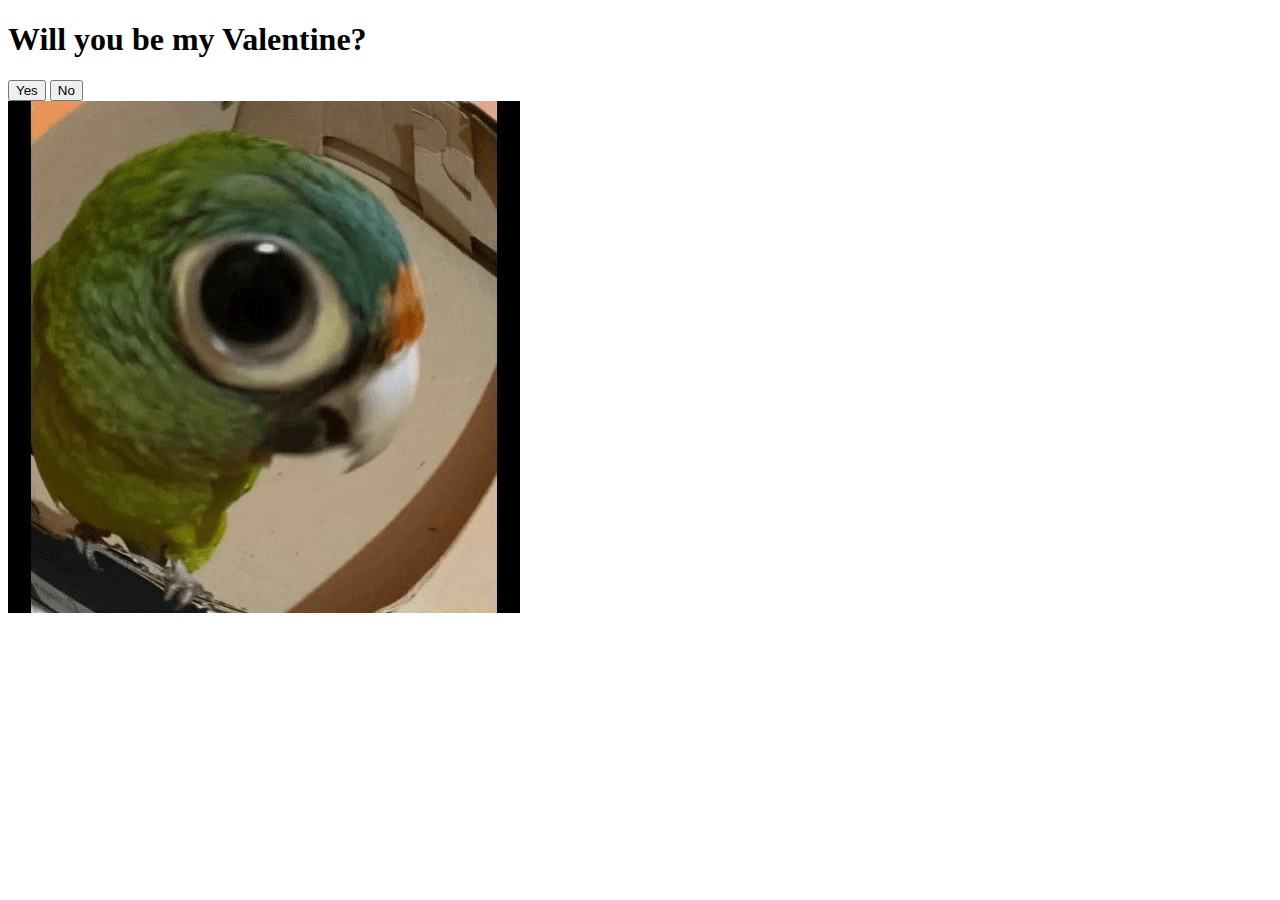
==== Will-you-be-my-Valentine--main/index.html @ 02fe24f3 "temp" ====
<!DOCTYPE html>
<html lang="en">
<head>
    <meta charset="UTF-8">
    <meta name="viewport" content="width=device-width, initial-scale=1.0">
    <title>Will You Be My Valentine?</title>
    <link rel="stylesheet" href="styles.css">
</head>
<body>
    <div class="container">
        <h1>Will you be my Valentine?</h1>
        <div class="buttons">
            <button class="yes-button" onclick="handleYesClick()">Yes</button>
            <button class="no-button" onclick="handleNoClick()">No</button>
        </div>
        <div class="gif_container">
            <img src="../img/ojito ksksk.webp" alt="Cute GIF">
        </div>
    </div>
    <script src="script.js"></script>
</body>
</html>
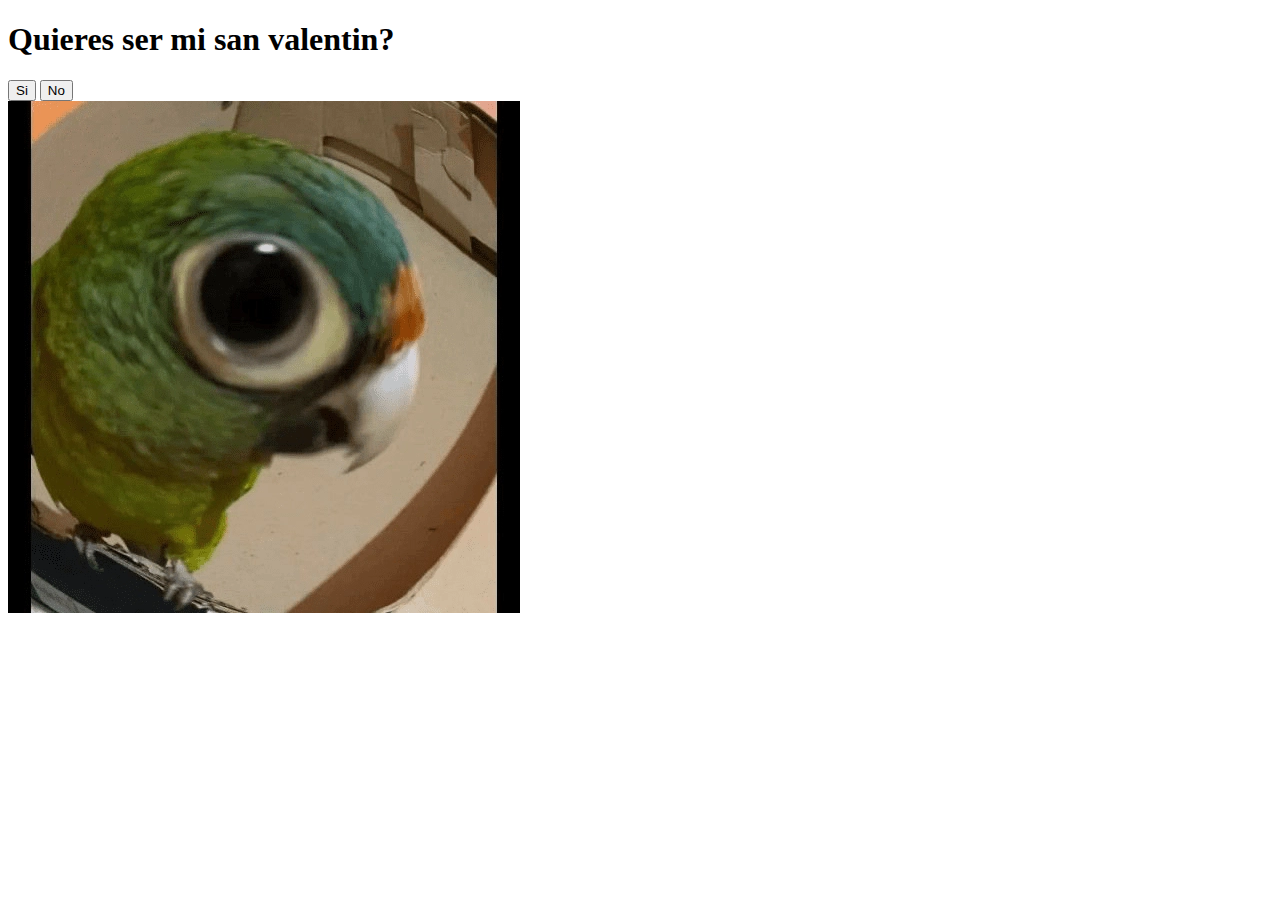
==== commit 6d31c91f: "temp" ====
--- a/Will-you-be-my-Valentine--main/index.html
+++ b/Will-you-be-my-Valentine--main/index.html
@@ -3,14 +3,14 @@
 <head>
     <meta charset="UTF-8">
     <meta name="viewport" content="width=device-width, initial-scale=1.0">
-    <title>Will You Be My Valentine?</title>
+    <title>Quieres ser mi san valentin?</title>
     <link rel="stylesheet" href="styles.css">
 </head>
 <body>
     <div class="container">
-        <h1>Will you be my Valentine?</h1>
+        <h1>Quieres ser mi san valentin?</h1>
         <div class="buttons">
-            <button class="yes-button" onclick="handleYesClick()">Yes</button>
+            <button class="yes-button" onclick="handleYesClick()">Si</button>
             <button class="no-button" onclick="handleNoClick()">No</button>
         </div>
         <div class="gif_container">
